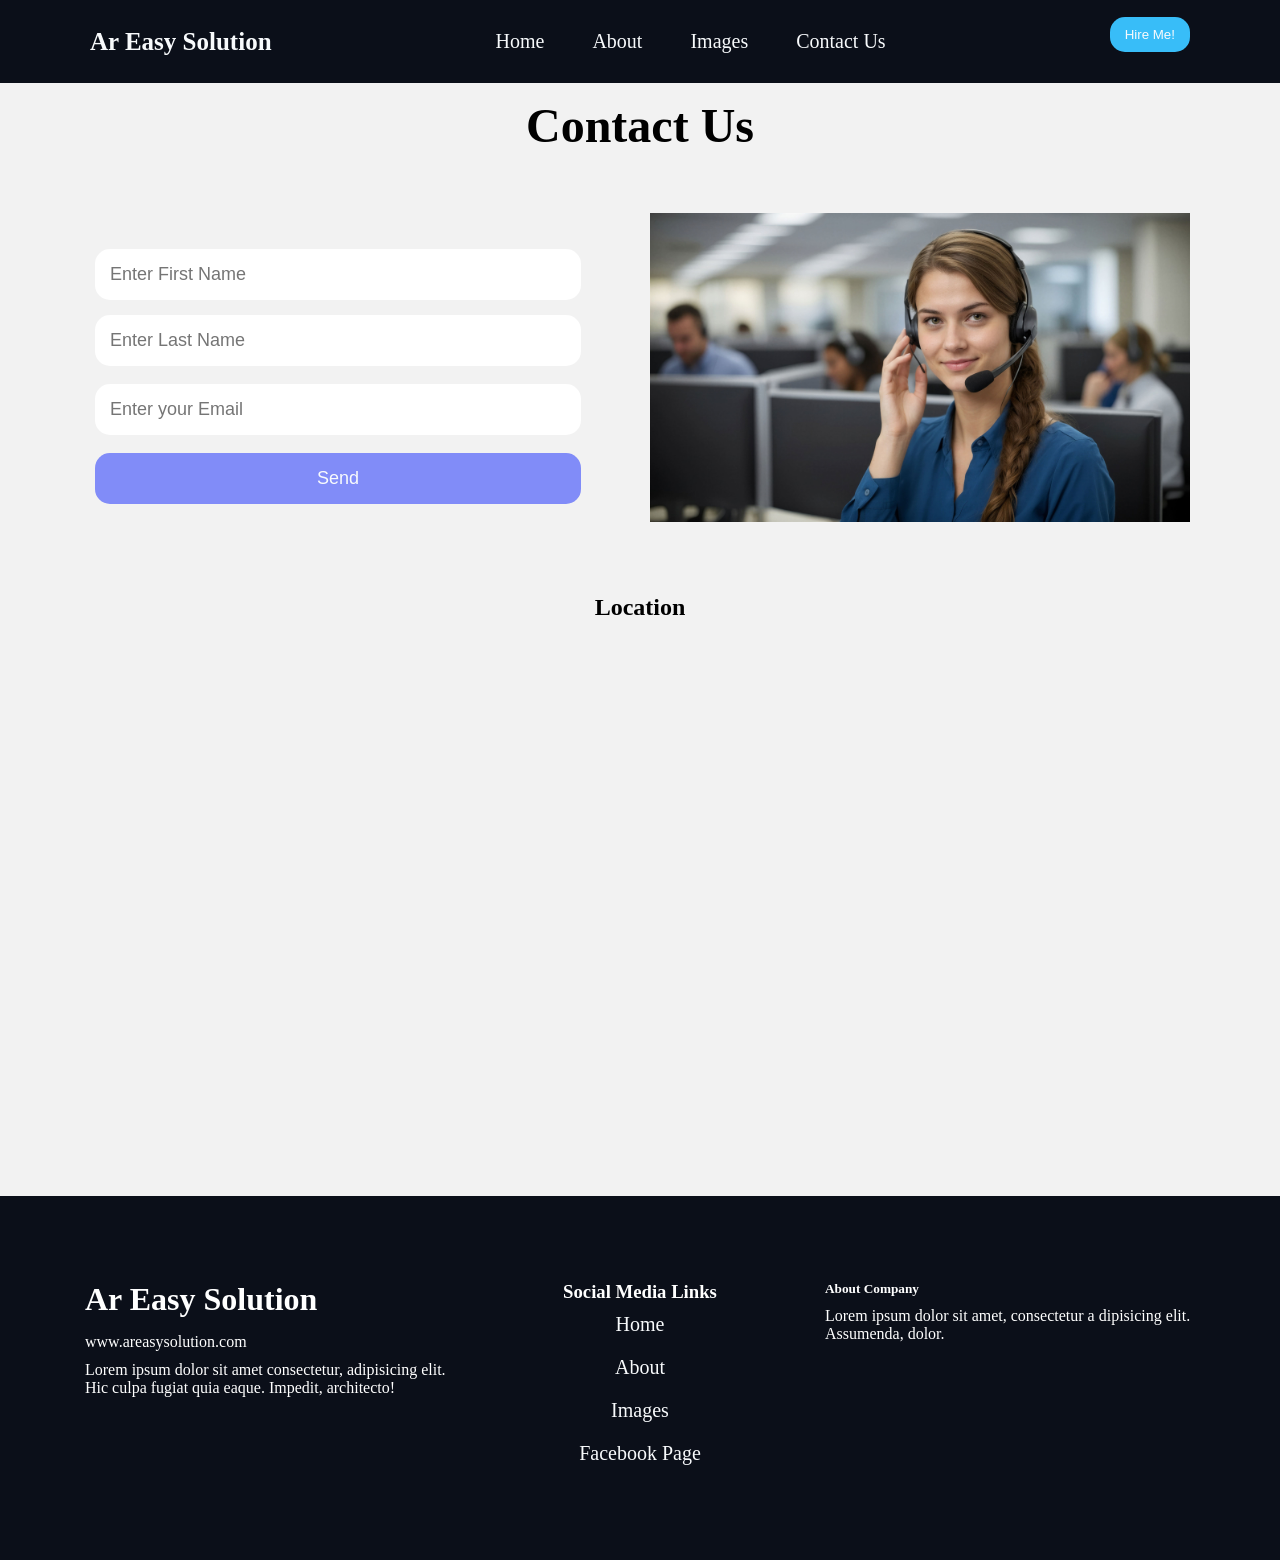
==== contact.html @ 1cc0c3eb "add new page | contact" ====
<!DOCTYPE html>
<html>
    <head>
        <title>
            Contact | Ar Easy Solution 
        </title>
        <link rel="stylesheet" href="style.css">
    </head>
    <body bgcolor="#f2f2f2">

        <header>
      <nav>
        <div class="logo">Ar Easy Solution</div>

        <ul>
          <li><a href="index.html">Home</a></li>
          <li><a href="#">About</a></li>
          <li><a href="image.html">Images</a></li>
          <li><a href="contact.html">Contact Us</a></li>
        </ul>

        <div class="hire_me">
          <button class="btn-primary">Hire Me!</button>
        </div>
      </nav>
    </header>
    <!-- end header -->


        <center style="margin-top: 15px;">
            <h1>
                <font face="verdana" size="7">
                    Contact Us
                </font>
            </h1>
        </center>

        <div class="contact_section">
                <div class="left">
                    <form action="">
                        <input type="text" id="first_name" name="fname" placeholder="Enter First Name" >
                        <input type="text" id="last_name" name="lname" placeholder="Enter Last Name" id="last_name">
                        <br><br>
                        <input type="email" name="email" placeholder="Enter your Email">
                        <br><br>
                        
                        <input type="submit" value="Send" class="btn-secondary" id="submit">
                    </form>
                </div>
                <div class="right">
                    <img src="images/contact_us_image.jpg" width="100%"/>
                </div>
        </div>


        <center>
                <h1>
                    <font face="verdana" size="5">
                        Location
                    </font>
                    
                </h1>
        </center>
        <br>

        <section class="map_section">
                <center>
                    <iframe 
                        src="https://www.google.com/maps/embed?pb=!1m14!1m12!1m3!1d7289.831496702591!2d90.408924141845!3d23.998752057408094!2m3!1f0!2f0!3f0!3m2!1i1024!2i768!4f13.1!5e0!3m2!1sen!2sbd!4v1795542031440!5m2!1sen!2sbd" 
                        width="80%"  
                        height="500px"
                        style="border:0;" 
                        allowfullscreen="" 
                        loading="lazy" 
                        referrerpolicy="strict-origin-when-cross-origin">
                    </iframe>
                </center>
        </section>
       

         <!-- footer -->
    <br /><br />
    <div class="footer_section">
      <footer>
        <div class="company_section">
          <h1>Ar Easy Solution</h1>
          <span>www.areasysolution.com</span>
          <p>
            Lorem ipsum dolor sit amet consectetur, adipisicing elit. Hic culpa
            fugiat quia eaque. Impedit, architecto!
          </p>
        </div>

        <div class="social_media">
          <h3>Social Media Links</h3>
          <a href="index.html">Home</a>
          <a href="#">About</a>
          <a href="image.html">Images</a>
          <a href="#">Facebook Page</a>
        </div>

        <div class="services_section">
          <h5>About Company</h5>
          <p>
            Lorem ipsum dolor sit amet, consectetur a dipisicing elit.
            Assumenda, dolor.
          </p>
        </div>
      </footer>
    </div>
    <!-- end footer -->
            
    </body>
</html>
---- style.css ----
* {
  margin: 0;
  padding: 0;
  box-sizing: border-box;
}

/* color variables */
:root {
  --primary: #0b0f19;
  --secondary: #111827;
  --PrimaryAccent: #38bdf8;
  --SecondaryAccent: #818cf8;
  --primaryText: #f8fafc;
  --grayText: #94a3b8;
  --white: #fff;
}

header {
    
  color: var(--primaryText);
  background-color: var(--primary);
}

nav {
  max-width: 1100px;
  margin: 0 auto;
  display: flex;
  align-items: center;
  justify-content: space-between;
}

.logo {
  font-size: 25px;
  font-weight: bolder;
  transition: transform 0.5s ease;
}

.logo:hover {
  transform: scale(1.1);
  color: var(--PrimaryAccent);
  cursor: pointer;
}

ul,
li,
a {
  color: var(--primaryText);
  display: flex;
  font-size: 20px;
  padding: 10px 12px;
  text-decoration: none;
}

a:hover {
  color: var(--PrimaryAccent);
  font-weight: 600;
}

.btn-primary {
  border: none;
  padding: 10px 15px;
  border-radius: 15px;
  color: var(--primaryText);
  background-color: var(--PrimaryAccent);
  transition: transform 0.5s ease;
}
.btn-secondary {
  border: none;
  padding: 10px 15px;
  font-size: 12px;
  border-radius: 15px;
  color: var(--primaryText);
  background-color: var(--SecondaryAccent);
  transition: transform 0.5s ease;
}

.btn-primary:hover {
  color: var(--white);
  transform: scale(1.1);
}

/* hero section start */
.hero_section {
  height: 80vh;
  margin: 0 auto;
  max-width: 1100px;
  display: flex;
  justify-content: space-between;
  align-items: center;
}

.left_side,
h1,
p,
button {
  margin-bottom: 15px;
}

.left_side h1 {
  font-size: 37px;
}

.left_side span {
  font-weight: 700;
  color: var(--PrimaryAccent);
}

.card_section {
  gap: 80px;
  max-width: 1100px;
  margin: 40px auto;
  display: grid;
  align-self: center;
  justify-self: center;
  grid-template-columns: repeat(3, 1fr);
}

.card {
  display: flex;
  flex-direction: column;
  /* align-items: center; */
  padding: 12px;
  width: 300px;
  height: 350px;
  border-radius: 15px;
  box-shadow: rgba(0, 0, 0, 0.35) 0px 5px 15px;
}

.card h3,
p,
.card_btn {
  margin-top: 10px;
  margin-bottom: 10px;
}

.card img {
  border-radius: 15px;
}

marquee img {
  margin-top: 10px;
  margin-left: 20px;
  margin-bottom: 10px;
}



.gallery {
    display: grid;
    grid-template-columns: repeat(3, 1fr);
    gap: 20px;
}

.gallery img{
    width: 100%;
}



.footer_section{
    background-color: var(--primary);
    margin: 0 auto;
    padding: 50px;
    
    
}

.footer_section footer{
    color: white;
    padding: 35px;
    display: grid;
    grid-template-columns: repeat(3, 1fr);
}

.social_media{
    display: flex;
    flex-direction: column;
    align-items: center;
    justify-content: center;
}



/* contact page */
.contact_section{
  justify-content: center;
  align-items: center;
  display: grid;
  width: 100%;
  max-width: 1100px;
  margin: 60px auto;
  gap: 20px;
  grid-template-columns: repeat(2, 1fr);
}


.contact_section .left #first_name{
  font-size: 18px;
  padding: 15px;
  border: none;
  width: 90%;
  border-radius: 15px;
  margin: 15px 5px;
}

.contact_section .left #last_name{
  font-size: 18px;
  padding: 15px;
  border: none;
  width: 90%;
  border-radius: 15px;
  margin: 0px 5px;
}

.contact_section .left input[type=email]{
  font-size: 18px;
  padding: 15px;
  border: none;
  width: 90%;
  border-radius: 15px;
  margin: 0px 5px;
}

.contact_section .left input[type=submit]{
  font-size: 18px;
  padding: 15px;
  border: none;
  width: 90%;
  border-radius: 15px;
  margin: 0px 5px;
}
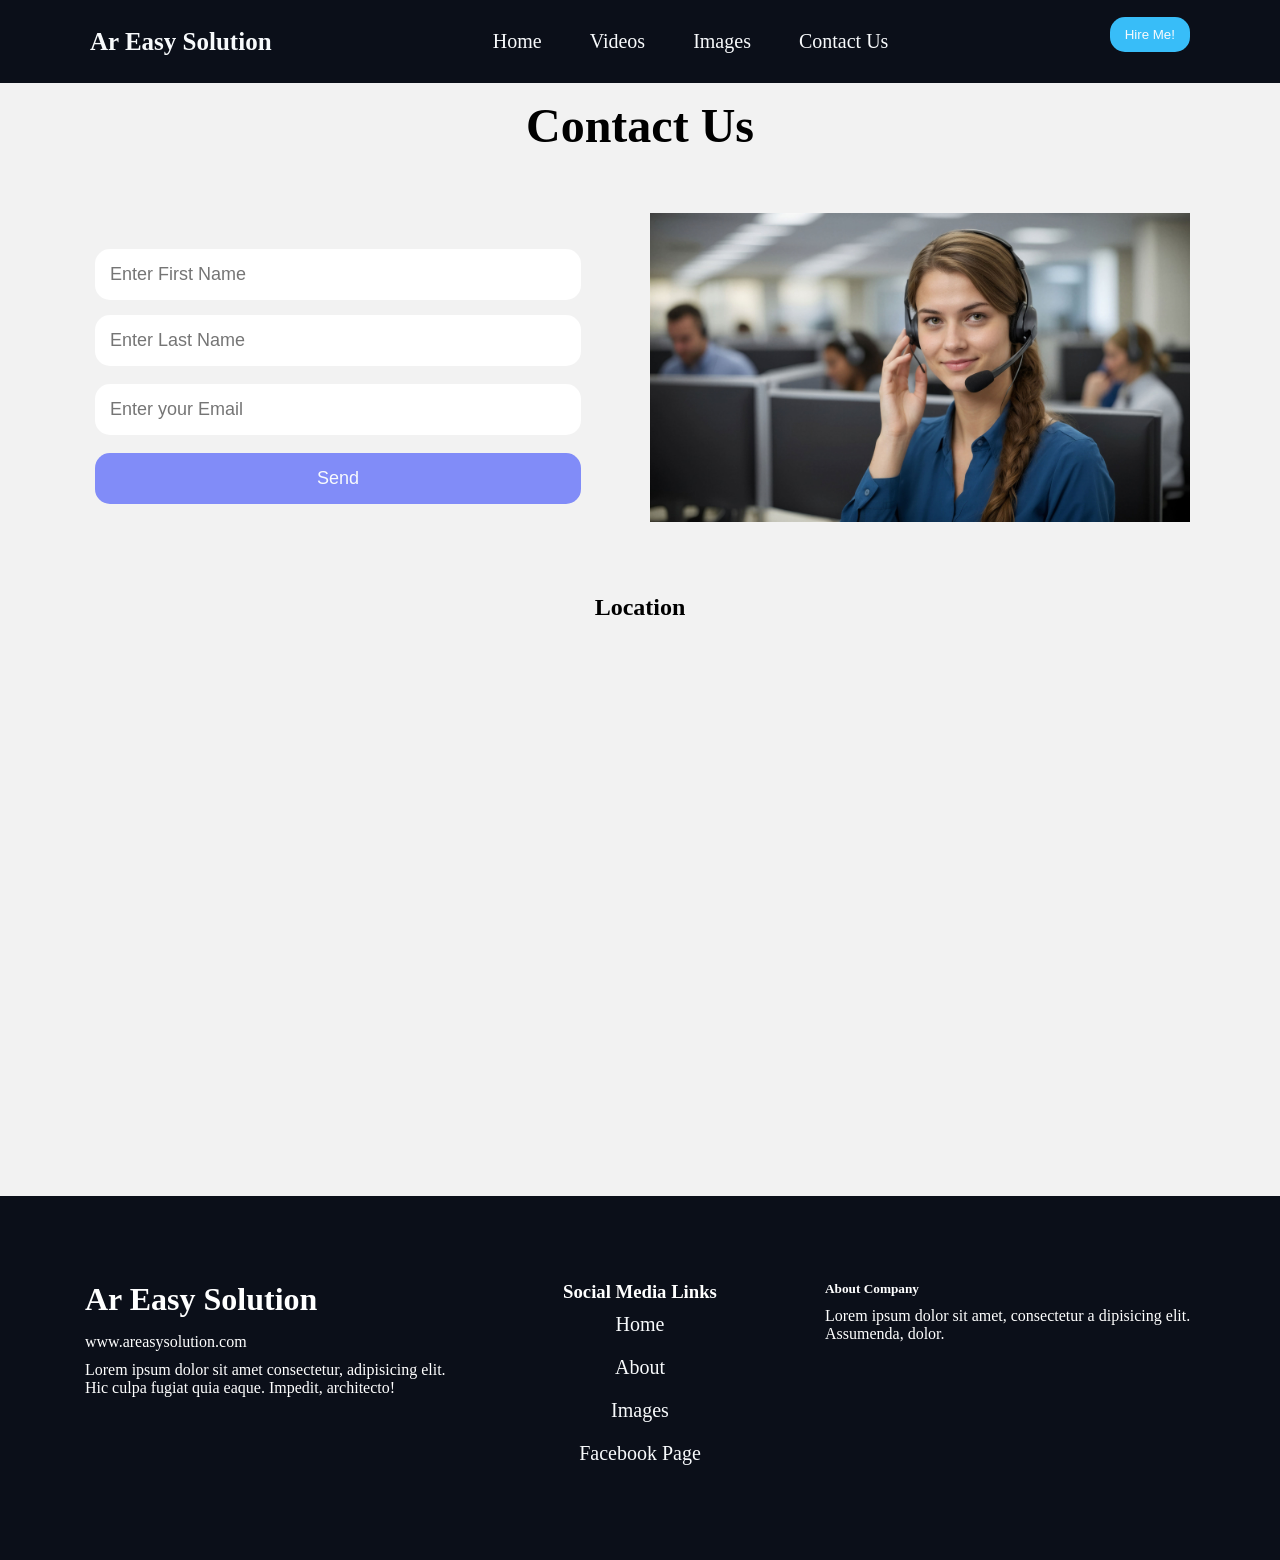
==== commit ffc4d4f2: "add new page : videos" ====
--- a/contact.html
+++ b/contact.html
@@ -12,9 +12,9 @@
       <nav>
         <div class="logo">Ar Easy Solution</div>
 
-        <ul>
+         <ul>
           <li><a href="index.html">Home</a></li>
-          <li><a href="#">About</a></li>
+          <li><a href="video.html">Videos</a></li>
           <li><a href="image.html">Images</a></li>
           <li><a href="contact.html">Contact Us</a></li>
         </ul>
